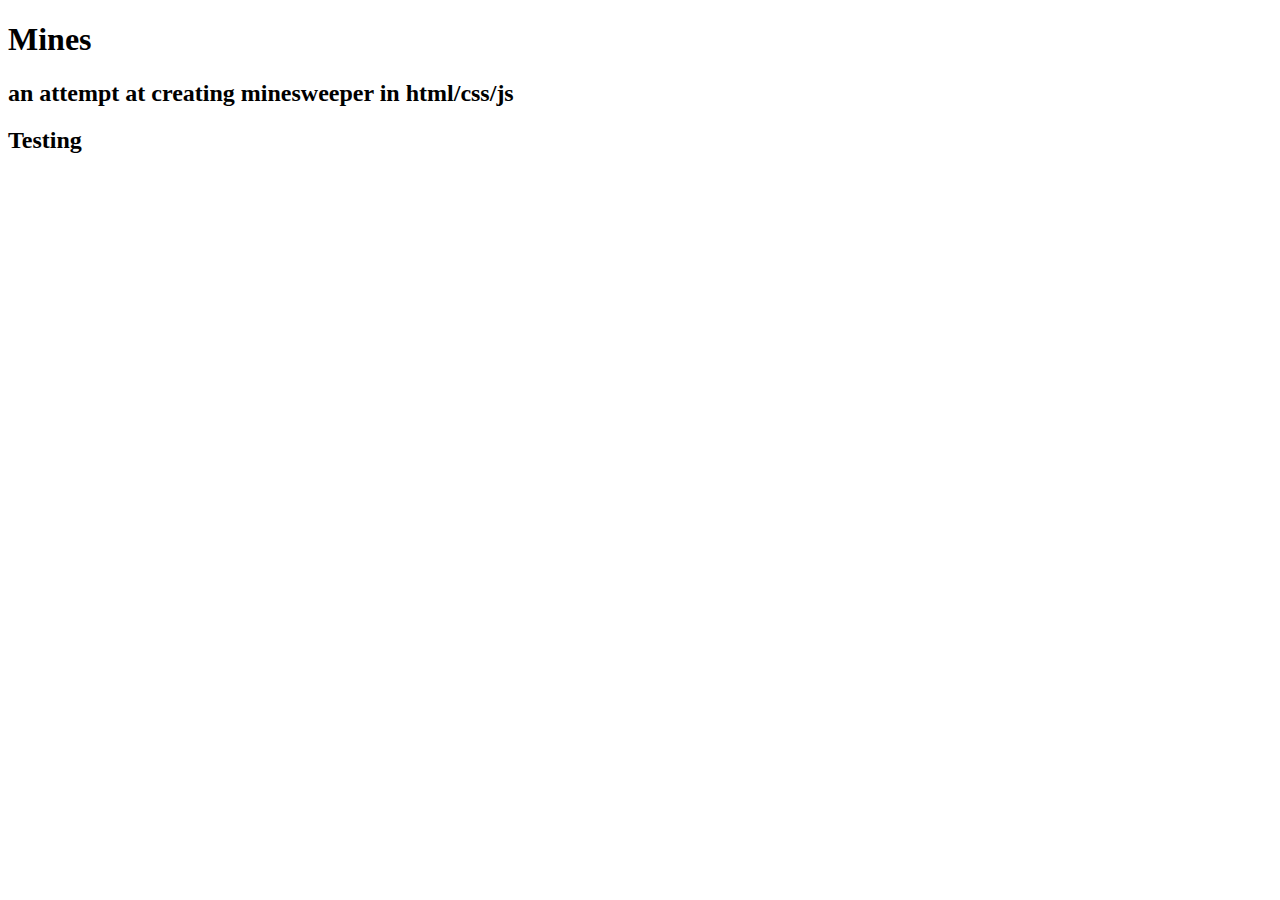
==== src/mines/mines.html @ f876823e "Initial html, css for mines" ====
<!DOCTYPE html>
<html>
  <meta charset="UTF-8" />
  <meta name="viewport" content="width=device-width, initial-scale=1" />
  <link rel="stylesheet" href="mines.css" />

  <head>
    <title>Mines</title>
  </head>

  <body>
    <h1>Mines</h1>
    <h2>an attempt at creating minesweeper in html/css/js</h2>

    <h2>Testing</h2>
  </body>

  <script type="text/javascript" src="mines.test.js"></script>
</html>
---- src/mines/mines.css ----
.row {
  display: flex;
  width: 100%;
}

.test-header {
  font-size: 1.5rem;
  margin: 1rem 0;
}
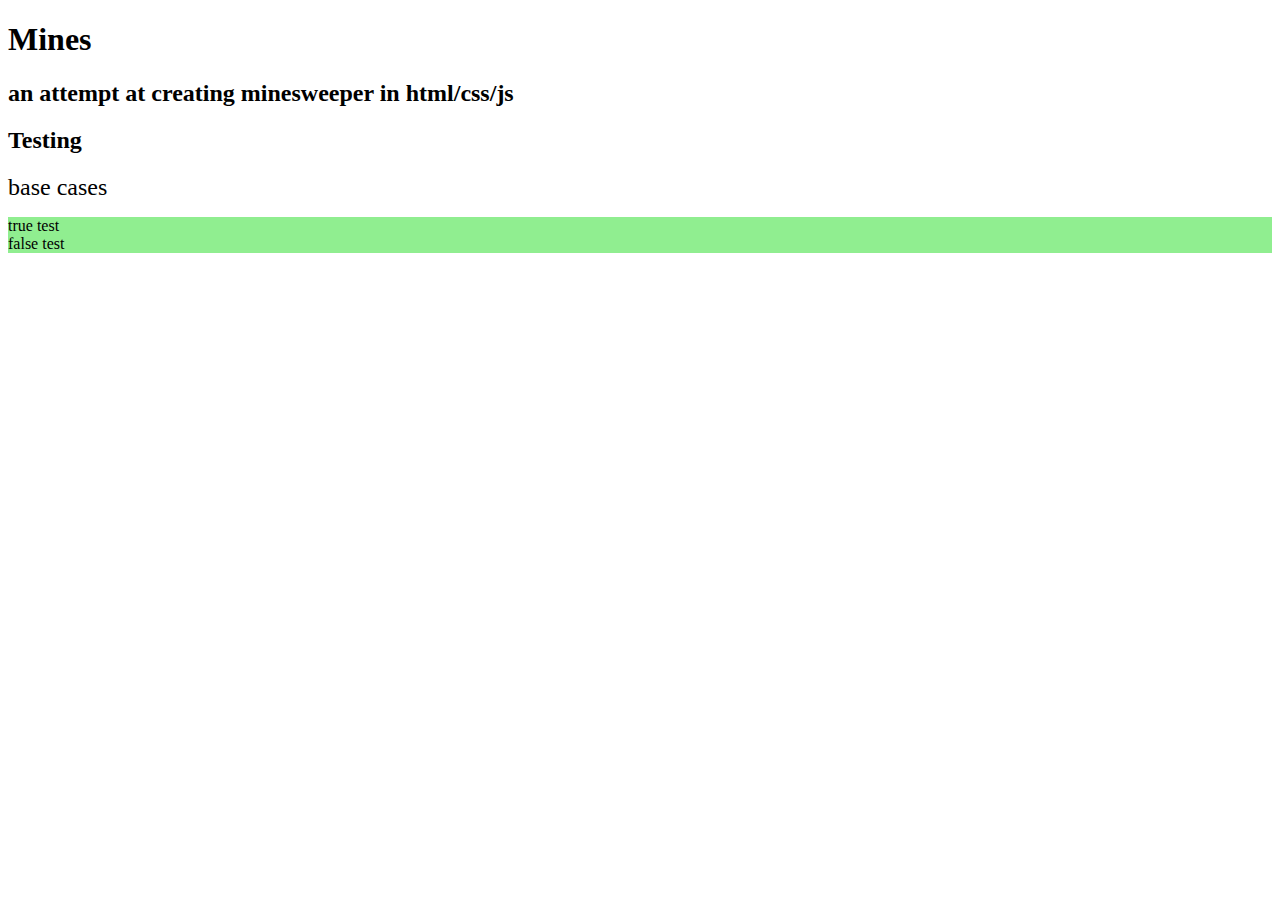
==== commit 4bc63e66: "Added main script to html" ====
--- a/src/mines/mines.html
+++ b/src/mines/mines.html
@@ -15,5 +15,6 @@
     <h2>Testing</h2>
   </body>
 
+  <script type="text/javascript" src="mines.js"></script>
   <script type="text/javascript" src="mines.test.js"></script>
 </html>
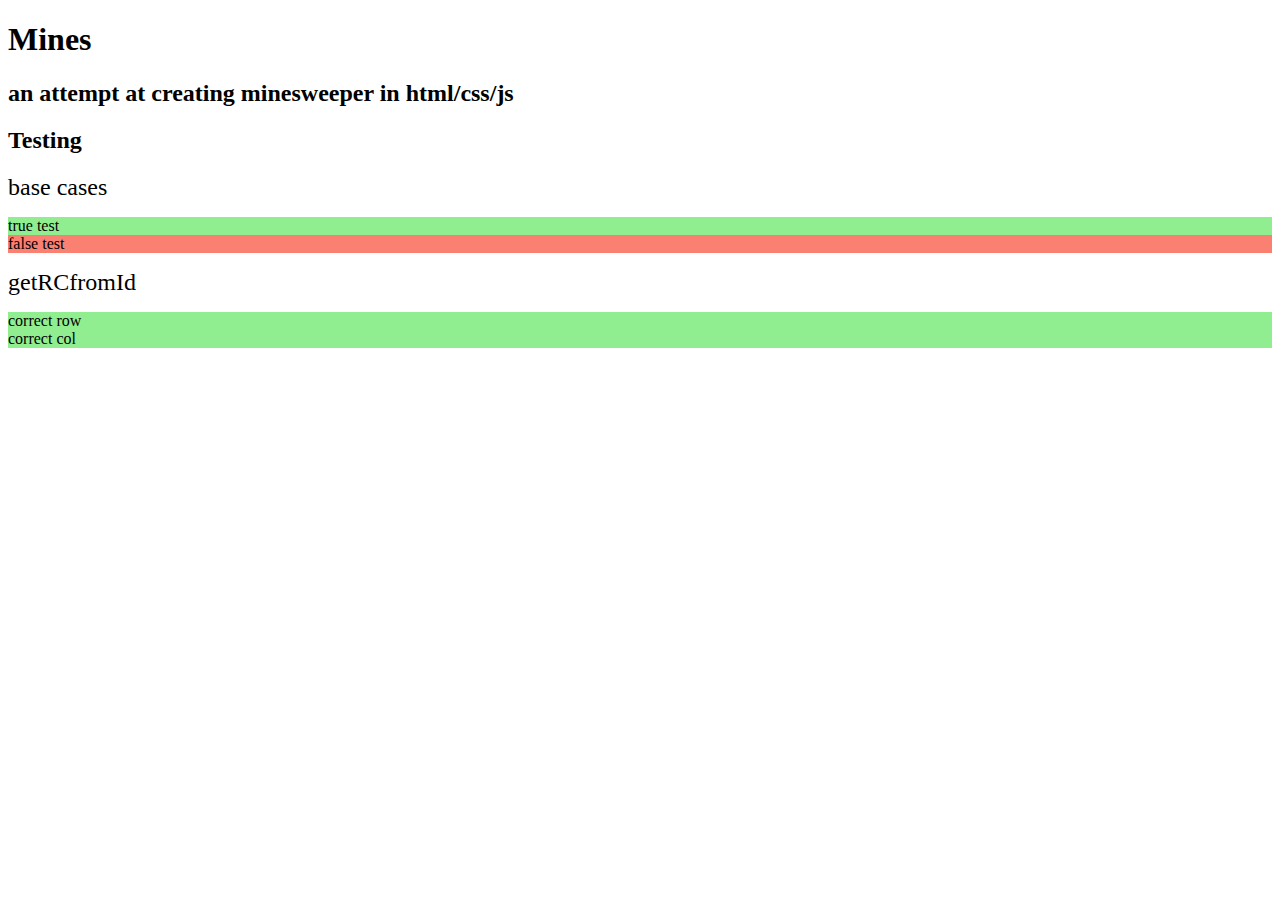
==== commit d497d4c6: "Moved meta tags inside head" ====
--- a/src/mines/mines.html
+++ b/src/mines/mines.html
@@ -1,10 +1,9 @@
 <!DOCTYPE html>
 <html>
-  <meta charset="UTF-8" />
-  <meta name="viewport" content="width=device-width, initial-scale=1" />
-  <link rel="stylesheet" href="mines.css" />
-
   <head>
+    <meta charset="UTF-8" />
+    <meta name="viewport" content="width=device-width, initial-scale=1" />
+    <link rel="stylesheet" href="mines.css" />
     <title>Mines</title>
   </head>
 
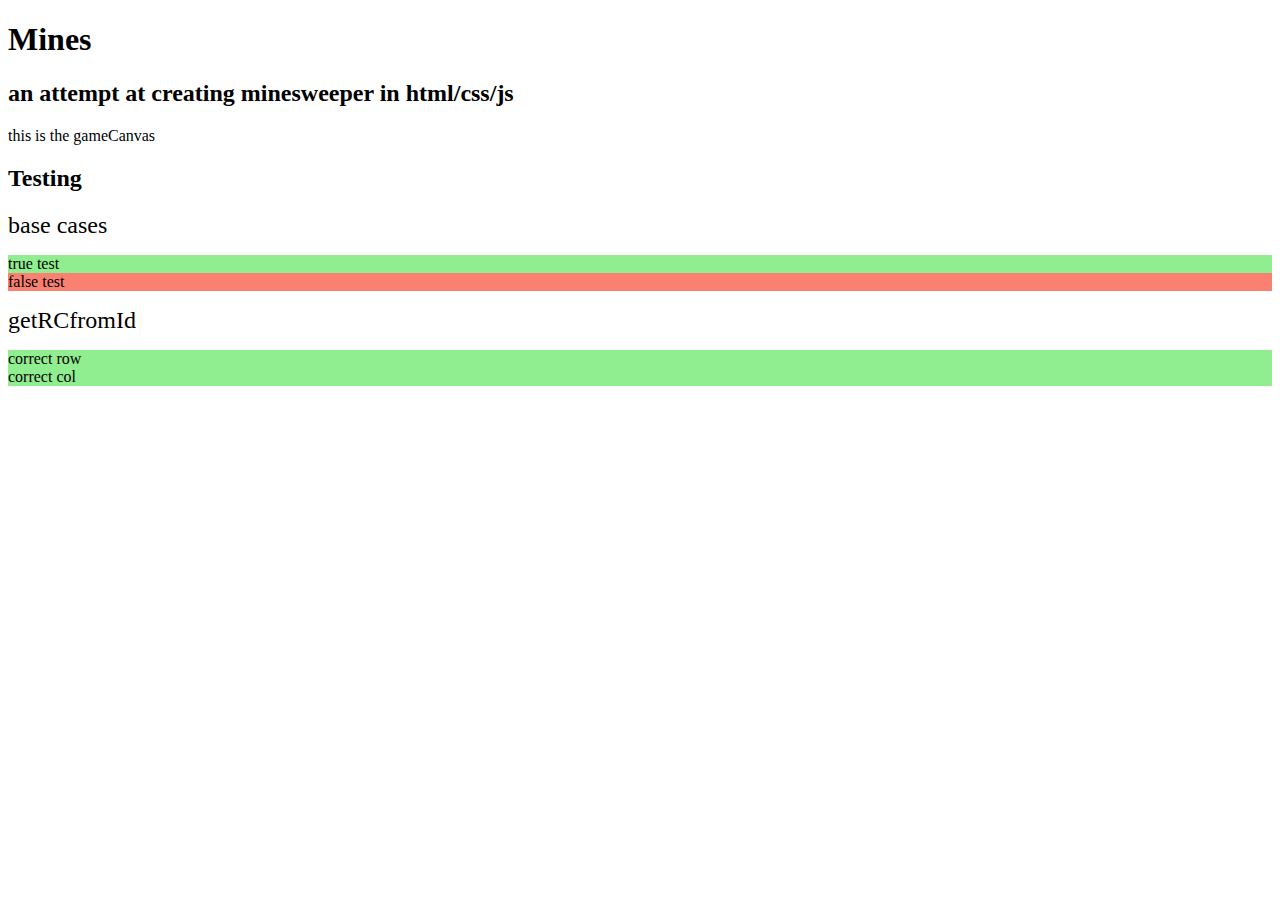
==== commit f33e1950: "Added gameCanvas to html, game-row class" ====
--- a/src/mines/mines.html
+++ b/src/mines/mines.html
@@ -11,6 +11,8 @@
     <h1>Mines</h1>
     <h2>an attempt at creating minesweeper in html/css/js</h2>
 
+    <div id="gameCanvas"></div>
+
     <h2>Testing</h2>
   </body>
 
--- a/src/mines/mines.css
+++ b/src/mines/mines.css
@@ -7,3 +7,7 @@
   font-size: 1.5rem;
   margin: 1rem 0;
 }
+
+.game-row {
+  display: inline-flex;
+}
